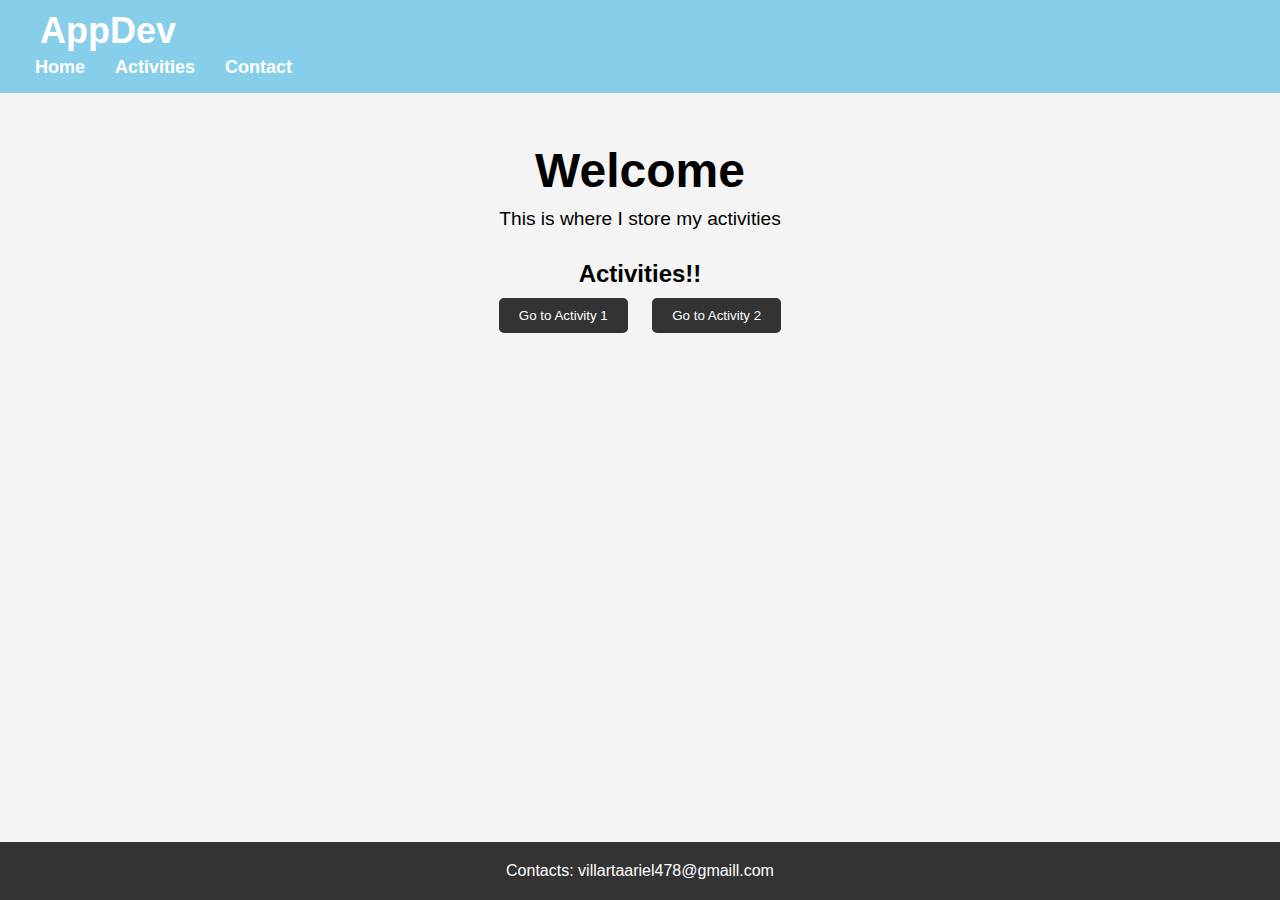
==== index.html @ 972d4921 "Add files via upload" ====
<!DOCTYPE html>
<html lang="en">
<head>
    <meta charset="UTF-8">
    <meta name="viewport" content="width=device-width, initial-scale=1.0">
    <title>AppDev Portfolio</title>
    <link rel="stylesheet" href="style.css">
</head>
<body>
<header>
    <nav>
        <h1>AppDev</h1>
        <ul>
            <li><a href="#">Home</a></li>
            <li><a href="#">Activities</a></li>
            <li><a href="#">Contact</a></li>
        </ul>
    </nav>
</header>

<section class="main">
    <h1>Welcome</h1>
    <p>This is where I store my activities</p>

    <h2>Activities!!</h2>
    <div class="buttons">
        <button onclick="window.location.href='part1.html'">Go to Activity 1</button>
        <button onclick="window.location.href='part2.html'">Go to Activity 2</button>
    </div>
</section>

<footer>
    <p>Contacts: villartaariel478@gmaill.com</p>
</footer>
</body>
</html>
---- style.css ----
* {
    margin: 0;
    padding: 0;
    box-sizing: border-box;
}

body {
    font-family: Arial, sans-serif;
    background-color: #f4f4f4;
}

header, .header {
    background: skyblue;
    color: white;
    padding: 10px 0;
    text-align: left;
    padding-left: 20px;
    display: flex;
    justify-content: space-between;
    align-items: center;
    font-size: 18px;
    font-weight: bold;
}

header h1, .header h1 {
    margin-left: 20px;
}

header ul {
    list-style: none;
    display: flex;
    margin-right: 20px;
}

header ul li {
    margin: 0 10px;
}

header ul li a, .nav a {
    text-decoration: none;
    color: white;
    display: block;
    padding: 5px;
}

.nav {
    text-align: center;
    padding: 10px;
}

.container {
    max-width: 800px;
    margin: auto;
    background: white;
    padding: 20px;
    border-radius: 5px;
    box-shadow: 0px 0px 10px rgba(0, 0, 0, 0.1);
    text-align: center;
}

.main {
    text-align: center;
    padding: 50px;
}

.main h1 {
    font-size: 3rem;
    margin-bottom: 10px;
}

.main p {
    font-size: 1.2rem;
    margin-bottom: 30px;
}

.buttons button {
    background: #333;
    color: white;
    padding: 10px 20px;
    border: none;
    cursor: pointer;
    margin: 10px;
    border-radius: 5px;
}

.buttons button:hover {
    background: red;
}

.image, .img {
    text-align: center;
    margin: 20px 0;
}

.image img {
    width: 100px;
    border-radius: 50%;
}

.img {
    width: 200px;
    height: auto;
    display: block;
    margin: 20px auto;
    border-radius: 10px;
}


.box {
    border: 1px solid #ccc;
    padding: 10px;
    margin: 10px 0;
}

/* Footer */
footer, .footer {
    background: #333;
    color: white;
    padding: 20px;
    text-align: center;
    position: fixed;
    width: 100%;
    bottom: 0;
}
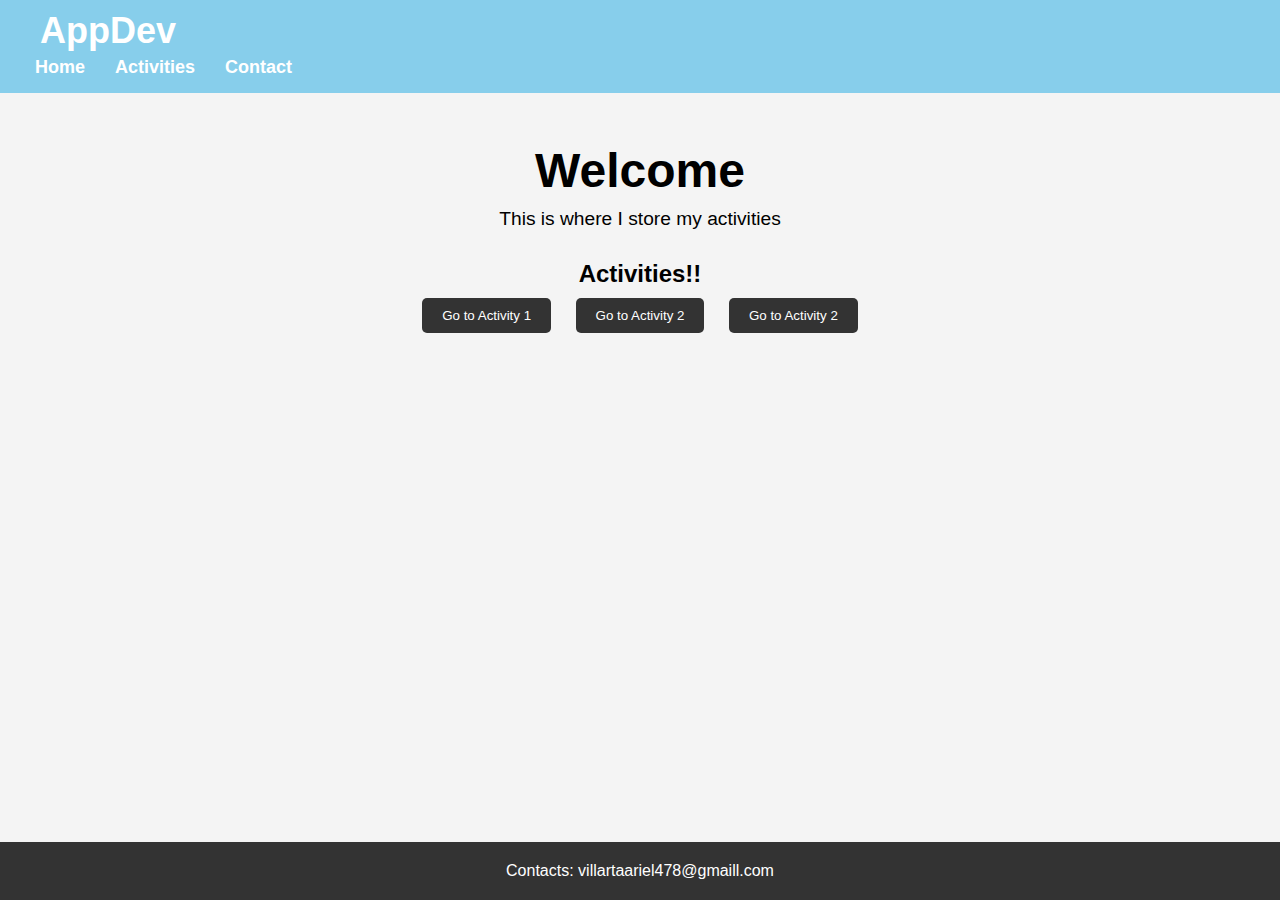
==== commit 6a98533f: "1st changes" ====
--- a/index.html
+++ b/index.html
@@ -26,6 +26,7 @@
     <div class="buttons">
         <button onclick="window.location.href='part1.html'">Go to Activity 1</button>
         <button onclick="window.location.href='part2.html'">Go to Activity 2</button>
+        <button onclick="window.location.href='part3.html'">Go to Activity 2</button>
     </div>
 </section>
 
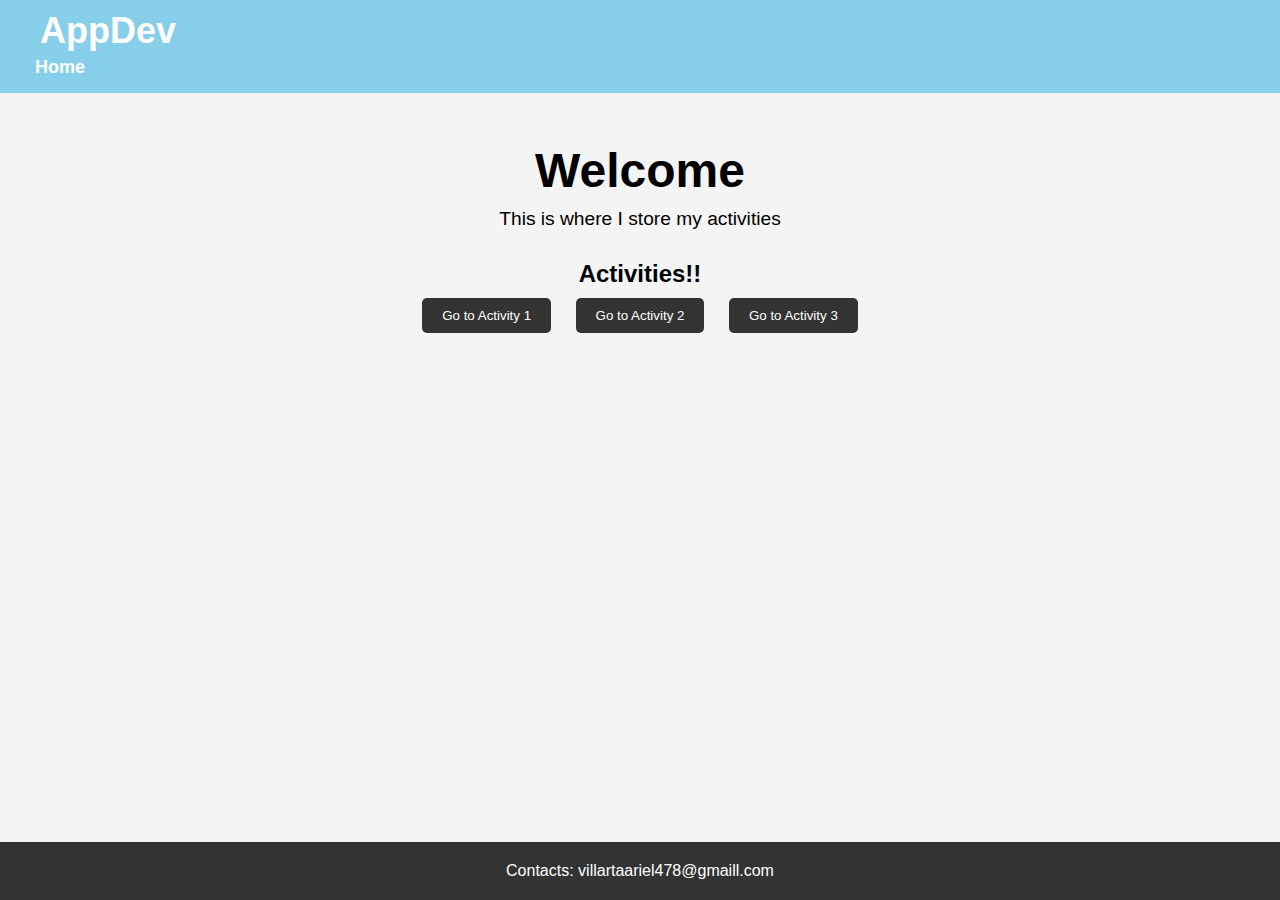
==== commit 01a579c0: "5th changes" ====
--- a/index.html
+++ b/index.html
@@ -11,9 +11,7 @@
     <nav>
         <h1>AppDev</h1>
         <ul>
-            <li><a href="#">Home</a></li>
-            <li><a href="#">Activities</a></li>
-            <li><a href="#">Contact</a></li>
+            <li><a href="index.html">Home</a></li>
         </ul>
     </nav>
 </header>
@@ -26,7 +24,7 @@
     <div class="buttons">
         <button onclick="window.location.href='part1.html'">Go to Activity 1</button>
         <button onclick="window.location.href='part2.html'">Go to Activity 2</button>
-        <button onclick="window.location.href='part3.html'">Go to Activity 2</button>
+        <button onclick="window.location.href='part3.html'">Go to Activity 3</button>
     </div>
 </section>
 
